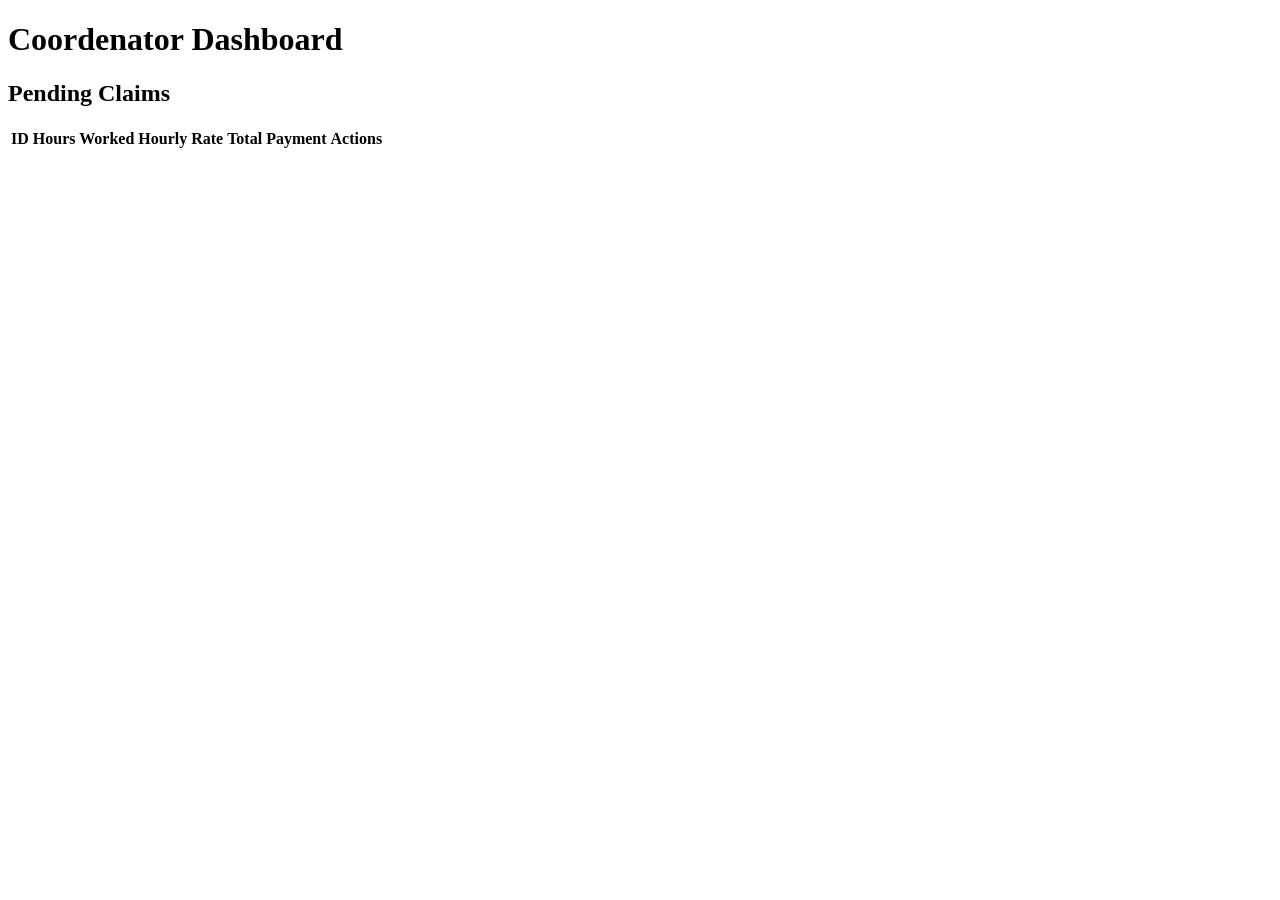
==== wwwroot/coordinator.html @ 114e2628 "Initial commit" ====
﻿<!DOCTYPE html>
<html lang="en">
<head>
    <meta charset="UTF-8">
    <meta name="viewport" content="width=device-width, initial-scale=1.0">
    <title>Coordinator View</title>
    <link rel="stylesheet" href="styles.css">
    <script src="https://code.jquery.com/jquery-3.6.0.min.js"></script>
</head>
<body class="container">
    <header>
        <h1> Coordenator Dashboard</h1>
    </header>
    <section>
        <h2>Pending Claims</h2>
        <table>
            <thead>
                <tr>
                    <th>ID</th>
                    <th>Hours Worked</th>
                    <th>Hourly Rate</th>
                    <th>Total Payment</th>
                    <th>Actions</th>
                </tr>
            </thead>
            <tbody id="pendingClaimsTableBody"></tbody>
        </table>
    </section>
    <script src="coordinator.js"></script>
</body>
</html>
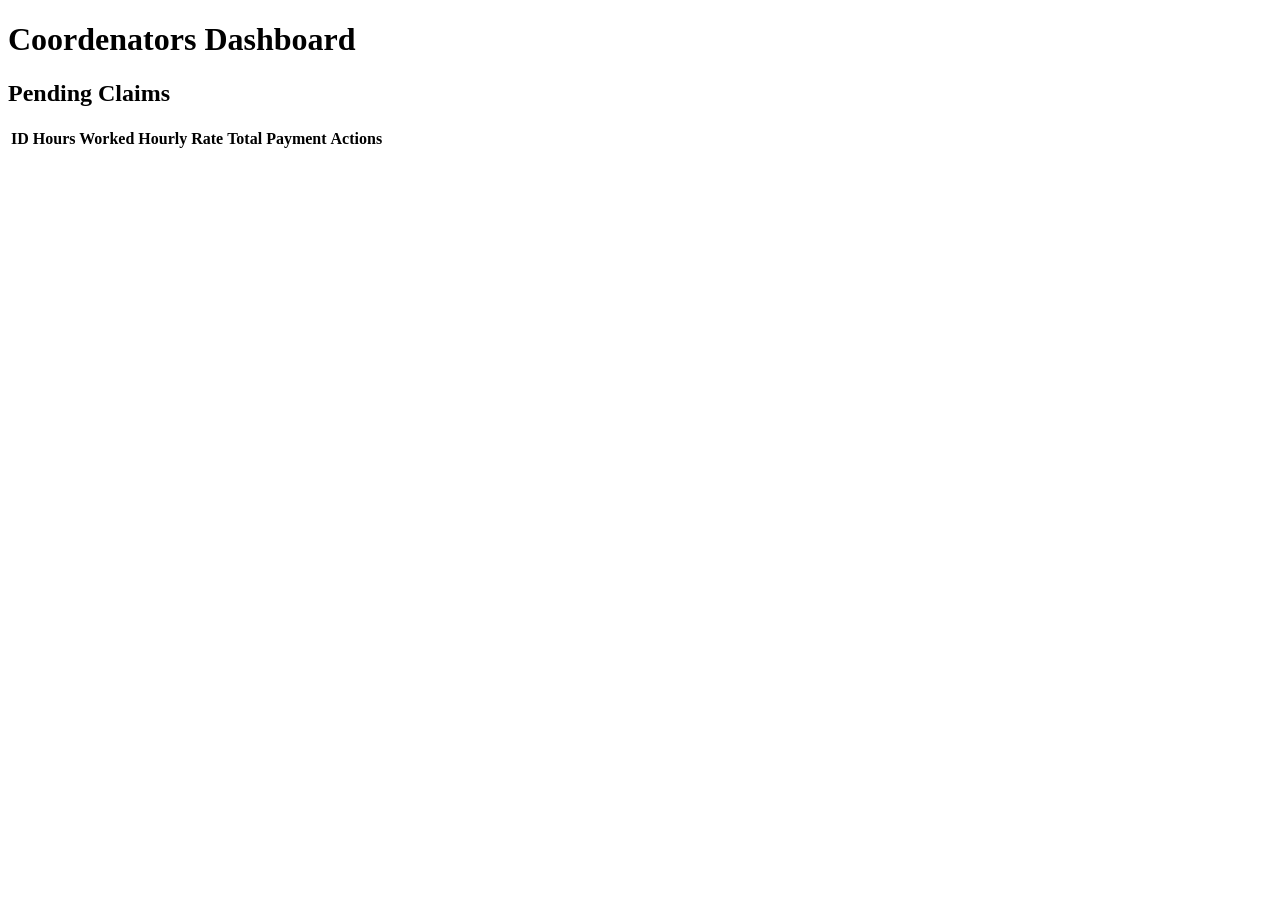
==== commit 75f50dbc: "fixed logic on Hr Controller" ====
--- a/wwwroot/coordinator.html
+++ b/wwwroot/coordinator.html
@@ -9,7 +9,7 @@
 </head>
 <body class="container">
     <header>
-        <h1> Coordenator Dashboard</h1>
+        <h1> Coordenators Dashboard</h1>
     </header>
     <section>
         <h2>Pending Claims</h2>
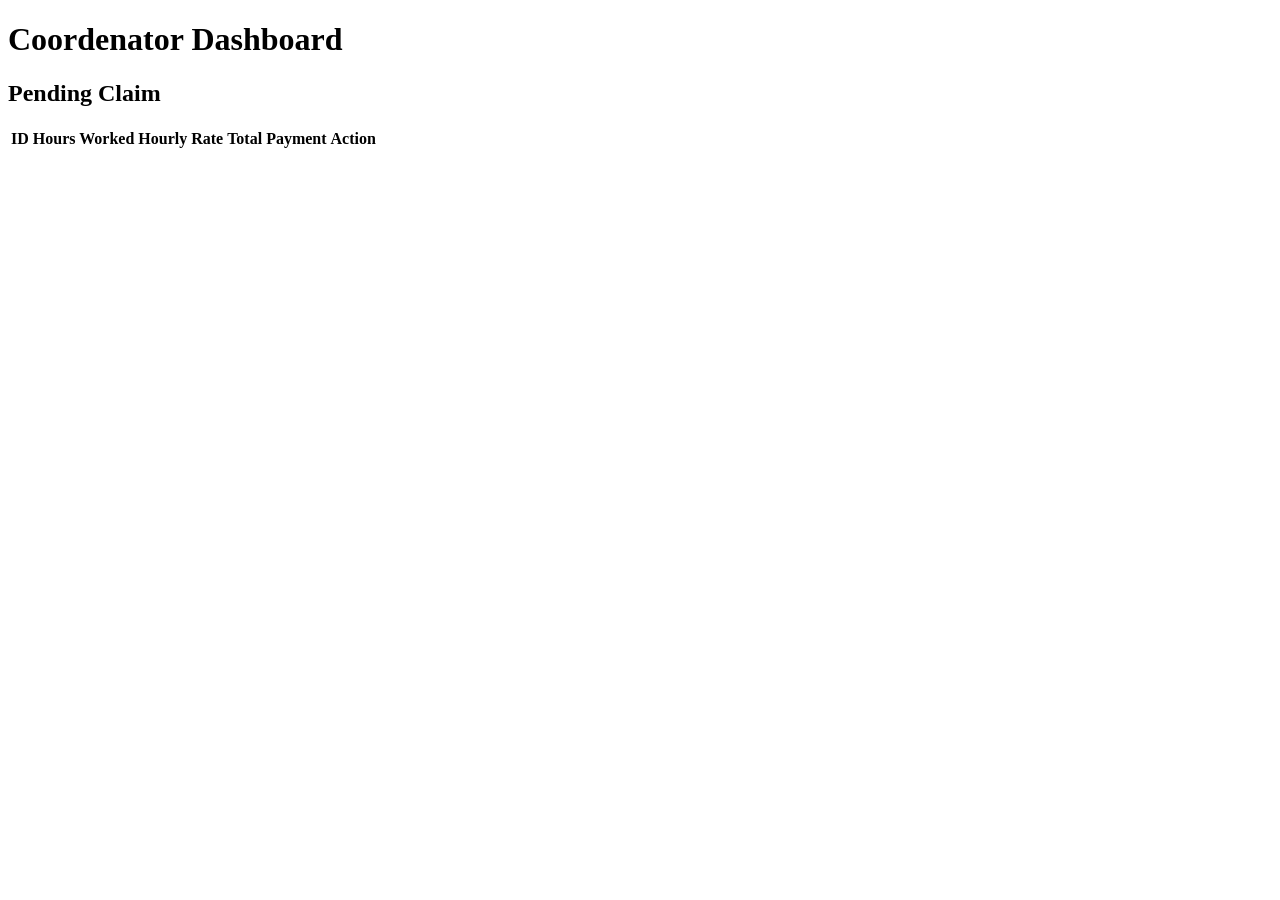
==== commit 72eec2c4: "fixed sintax on Coordenator" ====
--- a/wwwroot/coordinator.html
+++ b/wwwroot/coordinator.html
@@ -9,10 +9,10 @@
 </head>
 <body class="container">
     <header>
-        <h1> Coordenators Dashboard</h1>
+        <h1> Coordenator Dashboard</h1>
     </header>
     <section>
-        <h2>Pending Claims</h2>
+        <h2>Pending Claim</h2>
         <table>
             <thead>
                 <tr>
@@ -20,7 +20,7 @@
                     <th>Hours Worked</th>
                     <th>Hourly Rate</th>
                     <th>Total Payment</th>
-                    <th>Actions</th>
+                    <th>Action</th>
                 </tr>
             </thead>
             <tbody id="pendingClaimsTableBody"></tbody>
